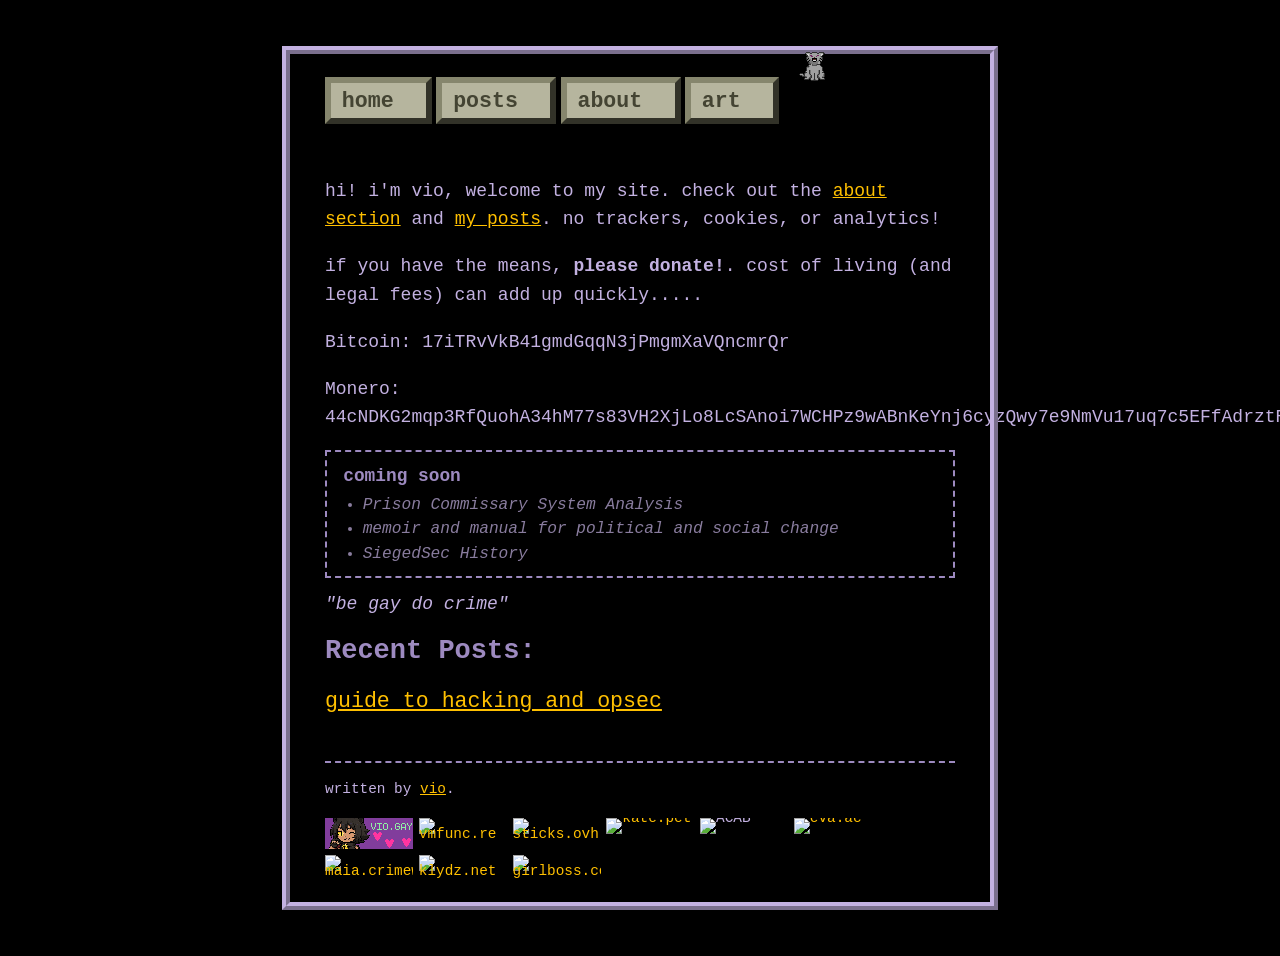
==== index.html @ 80feafe5 "init" ====
<!DOCTYPE html>
<html>
  <head>
    <title>vio's palace</title>

    <link rel="icon" href="./images/favicon.png" type="image/x-icon"/>

    <meta name="viewport" content="width=device-width, initial-scale=1.0">
    <meta charset="UTF-8"> 
    <link href="./style/style.css" rel="stylesheet" type="text/css" media="all">    
  </head>
  <body>
    <div id="container">
    <div id="header">this site requires javascript.</div>
    <div id="content">    
      
      
      <p>hi! i'm vio, welcome to my site. check out the <a href=about.html>about section</a> and <a href=archive.html>my posts</a>. no trackers, cookies, or analytics!</p>
      <p>if you have the means, <strong>please donate!</strong>. cost of living (and legal fees) can add up quickly.....</p>
      <p> Bitcoin: 17iTRvVkB41gmdGqqN3jPmgmXaVQncmrQr</p>
      <p> Monero: 44cNDKG2mqp3RfQuohA34hM77s83VH2XjLo8LcSAnoi7WCHPz9wABnKeYnj6cyzQwy7e9NmVu17uq7c5EFfAdrztR7S96Gh</p>

      <div class="comingsoon">
        <h3>coming soon</h3>
        <ul>
          <li>Prison Commissary System Analysis</li>
          <li>memoir and manual for political and social change</li>
          <li>SiegedSec History</li>
        </ul>
      </div>

		<em><div id="quote-container"></div></em>
      
      <div id="recentpostlistdiv"></div>
      
    </div> 
    <div id="footer"></div>
    </div>    
  <script src="./script.js?v=3.5"></script>
  </body>
</html>
---- style/style.css ----
/* CSS is how you can add style to your website, such as colors, fonts, and positioning of your
   HTML content. To learn how to do something, just try searching Google for questions like
   "how to change link color." */

body {
  background-color: black;
	background-position: top;
	background-repeat: repeat-x;
	background-attachment: fixed;
  font-size: 18px;
  font-family: "Courier New", Courier, monospace;
  margin: 0;
}

p {
  line-height: 1.6em; /*I find the default HTML line-height tends to be a bit claustrophobic for main text*/
}

img {
  max-width: 100%;
  height: auto;
  margin-top: 0.5em;
  margin-bottom: 0.5em;
}
.right {
  float: right;
  margin-left: 1em;
}
.left {
  float: left;
  margin-right: 1em;
}
.center {
  display: block;
  margin-right: auto;
  margin-left: auto;
  text-align: center;
}
@media only screen and (min-width: 600px) {
  .small {
    max-width: 60%;
    height: auto;
  }
}
.caption {
  margin-top: 0;
  font-size: 0.9em;
  font-style: italic;
}

a {
  color: #ffc000;
}
a:hover { 
  background-color: #34220b;
}

h1, h2, h3, h4, h5 {
  color: #9D8AC0;
}

hr {
  border-width: 2px 0 0 0;
  border-style: dashed;
  border-color: #9D8AC0; 
}

/*#CONTAINER is the rectangle that has contains everything but the background!*/
#container {
  margin: 3em auto;
  width: 90%;
	max-width: 700px;
	background-color: black;
  color: #C3B1E1; 
  outline-color: #C3B1E1;
  outline-style: ridge;
  outline-width: 8px;
  outline-offset: 0;
}

#content {
  padding: 10px 5% 20px 5%;
}


/*HEADER STYLE*/
#header {
  background-color: black;
  padding: 0 5%;
}
#header ul {
  display: inline-block;
  list-style-type: none;
  padding: 0;
  margin-bottom: 1em;
  margin-top: 1em;
}
#header li {
  font-size: 1.2em;
  display: inline-block;
  margin-right: 0.2em;
  margin-bottom: 0.8em;
  margin-top: 0.8em;
}
#header li a {
  color: #443;
  background-color: #b6b59e;
  border-width: 0.3em;
  border-style: outset;
  border-color: #86866d;
  padding: 0.3em 1.5em 0.2em 0.5em;
  text-decoration: none;
  font-weight: bold;
}
#header li a:hover {
  background-color: #ceccaa;
  border-color: #98987d;
}
#header li a:active {
  background-color: #8e8d74;
  border-color: #71715c;
  color: black;
}

/*POST LIST STYLE*/
#postlistdiv ul {
  font-size: 1.2em;
  padding: 0;
  list-style-type: none;
}
#recentpostlistdiv ul {
  font-size: 1.2em;
  padding: 0;
  list-style-type: none;
}
.moreposts {
  font-size: 0.8em;
  margin-top: 0.2em;
}

/*NEXT AND PREVIOUS LINKS STYLE*/
#nextprev {
  text-align: center;
  margin-top: 1.4em;
}

/*DISQUS STYLE*/
#disqus_thread {
  margin-top: 1.6em;
}

/*FOOTER STYLE*/
#footer {
  font-size: 0.8em;
  padding: 0 5% 10px 5%;
}

/*COLLAPSIBLE SECTIONS STYLE*/
details {
  margin: 1em 0;
  border-style: dashed;
  border-width: 2px;
  border-color: #9D8AC0;
  padding: 0.3em 1em;
}
details summary {
  cursor: pointer;
  color: #9D8AC0;
  font-weight: bold;
  font-size: 1.1em;
  padding: 0.3em 0;
}
details summary:hover {
  color: #ffc000;
}
details[open] summary {
  margin-bottom: 0.5em;
  border-bottom: 1px dashed #9D8AC0;
}
.art-placeholder {
  font-style: italic;
  opacity: 0.7;
}

/*COMING SOON BOX STYLE*/
.comingsoon {
  margin: 1em 0;
  border-style: dashed;
  border-width: 2px;
  border-color: #9D8AC0;
  padding: 0.3em 1em 0.6em 1em;
  font-size: 0.9em;
}
.comingsoon h3 {
  margin: 0.5em 0 0.4em 0;
  font-size: 1.1em;
}
.comingsoon ul {
  margin: 0;
  padding-left: 1.2em;
}
.comingsoon li {
  line-height: 1.5em;
  opacity: 0.7;
  font-style: italic;
}

/*88x31 BUTTONS STYLE*/
#buttons {
  margin-top: 1.2em;
  line-height: 0;
}
#buttons a,
#buttons img,
#buttons .button-placeholder {
  display: inline-block;
  vertical-align: top;
  margin: 0 0.4em 0.4em 0;
}
#buttons a img {
  margin: 0;
}
#buttons img {
  width: 88px;
  height: 31px;
  image-rendering: pixelated;
}
#buttons a:hover {
  background-color: transparent;
}
#buttons a:hover img {
  outline: 1px solid #ffc000;
}
.button-placeholder {
  width: 88px;
  height: 31px;
  border: 1px dashed #9D8AC0;
  box-sizing: border-box;
  text-align: center;
  font-size: 9px;
  line-height: 29px;
  opacity: 0.6;
}
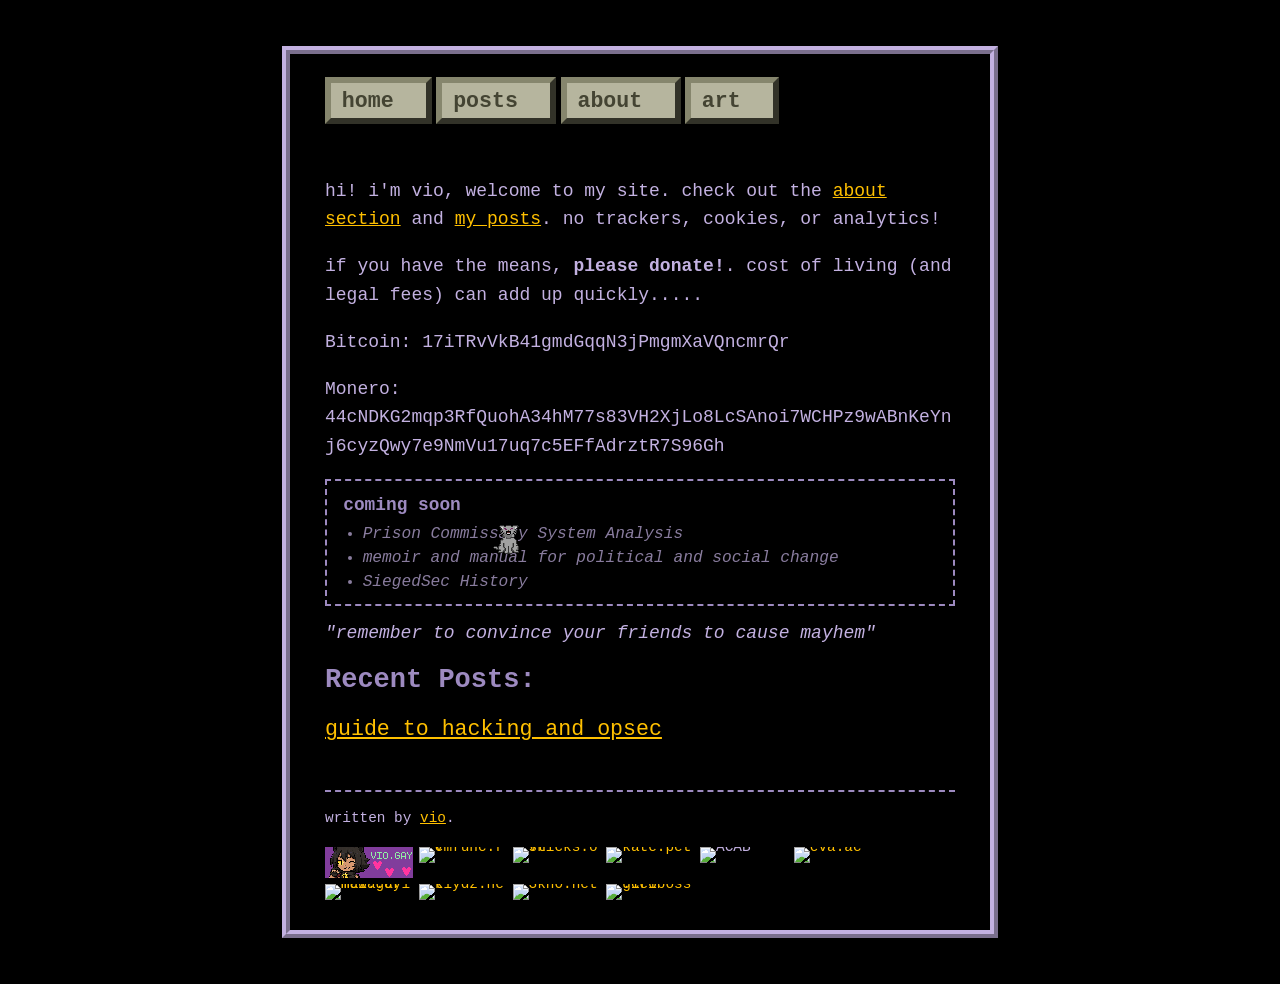
==== commit 4dabe7f1: "Update index.html text wrap fix" ====
--- a/index.html
+++ b/index.html
@@ -17,8 +17,8 @@
       
       <p>hi! i'm vio, welcome to my site. check out the <a href=about.html>about section</a> and <a href=archive.html>my posts</a>. no trackers, cookies, or analytics!</p>
       <p>if you have the means, <strong>please donate!</strong>. cost of living (and legal fees) can add up quickly.....</p>
-      <p> Bitcoin: 17iTRvVkB41gmdGqqN3jPmgmXaVQncmrQr</p>
-      <p> Monero: 44cNDKG2mqp3RfQuohA34hM77s83VH2XjLo8LcSAnoi7WCHPz9wABnKeYnj6cyzQwy7e9NmVu17uq7c5EFfAdrztR7S96Gh</p>
+      <p> Bitcoin: <span class="address">17iTRvVkB41gmdGqqN3jPmgmXaVQncmrQr</span></p>
+	  <p> Monero: <span class="address">44cNDKG2mqp3RfQuohA34hM77s83VH2XjLo8LcSAnoi7WCHPz9wABnKeYnj6cyzQwy7e9NmVu17uq7c5EFfAdrztR7S96Gh</span></p>
 
       <div class="comingsoon">
         <h3>coming soon</h3>
--- a/style/style.css
+++ b/style/style.css
@@ -1,19 +1,18 @@
-/* CSS is how you can add style to your website, such as colors, fonts, and positioning of your
-   HTML content. To learn how to do something, just try searching Google for questions like
-   "how to change link color." */
+
 
 body {
   background-color: black;
-	background-position: top;
-	background-repeat: repeat-x;
-	background-attachment: fixed;
+  background-position: top;
+  background-repeat: repeat-x;
+  background-attachment: fixed;
   font-size: 18px;
   font-family: "Courier New", Courier, monospace;
   margin: 0;
+  overflow-wrap: break-word;
 }
 
 p {
-  line-height: 1.6em; /*I find the default HTML line-height tends to be a bit claustrophobic for main text*/
+  line-height: 1.6em; 
 }
 
 img {
@@ -65,7 +64,6 @@
   border-color: #9D8AC0; 
 }
 
-/*#CONTAINER is the rectangle that has contains everything but the background!*/
 #container {
   margin: 3em auto;
   width: 90%;
@@ -122,7 +120,6 @@
   color: black;
 }
 
-/*POST LIST STYLE*/
 #postlistdiv ul {
   font-size: 1.2em;
   padding: 0;
@@ -138,7 +135,6 @@
   margin-top: 0.2em;
 }
 
-/*NEXT AND PREVIOUS LINKS STYLE*/
 #nextprev {
   text-align: center;
   margin-top: 1.4em;
@@ -240,4 +236,4 @@
   font-size: 9px;
   line-height: 29px;
   opacity: 0.6;
-}+}
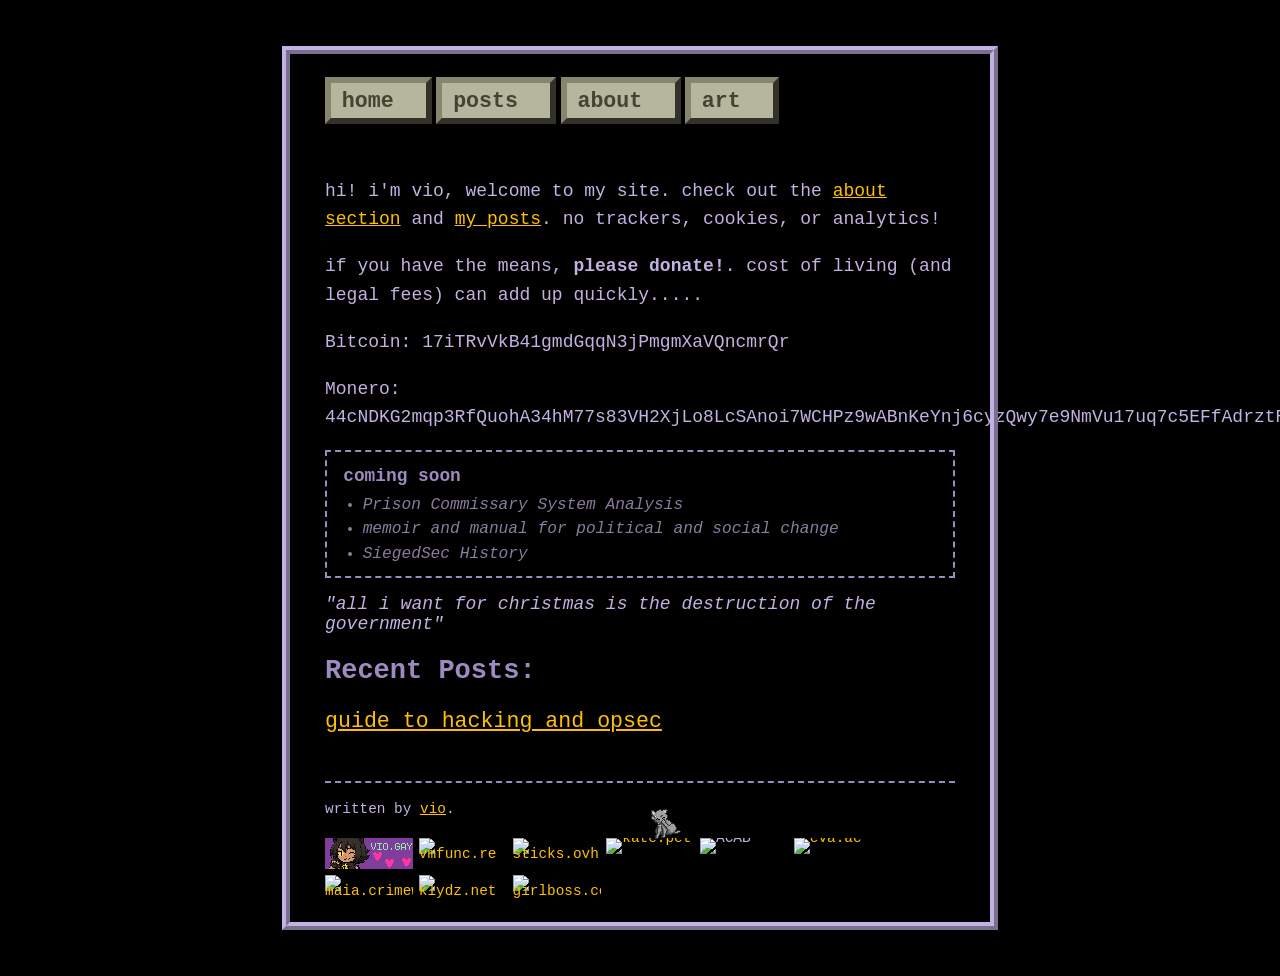
==== commit 14d81a07: "add pc blog" ====
--- a/index.html
+++ b/index.html
@@ -17,8 +17,8 @@
       
       <p>hi! i'm vio, welcome to my site. check out the <a href=about.html>about section</a> and <a href=archive.html>my posts</a>. no trackers, cookies, or analytics!</p>
       <p>if you have the means, <strong>please donate!</strong>. cost of living (and legal fees) can add up quickly.....</p>
-      <p> Bitcoin: <span class="address">17iTRvVkB41gmdGqqN3jPmgmXaVQncmrQr</span></p>
-	  <p> Monero: <span class="address">44cNDKG2mqp3RfQuohA34hM77s83VH2XjLo8LcSAnoi7WCHPz9wABnKeYnj6cyzQwy7e9NmVu17uq7c5EFfAdrztR7S96Gh</span></p>
+      <p> Bitcoin: 17iTRvVkB41gmdGqqN3jPmgmXaVQncmrQr</p>
+      <p> Monero: 44cNDKG2mqp3RfQuohA34hM77s83VH2XjLo8LcSAnoi7WCHPz9wABnKeYnj6cyzQwy7e9NmVu17uq7c5EFfAdrztR7S96Gh</p>
 
       <div class="comingsoon">
         <h3>coming soon</h3>
--- a/style/style.css
+++ b/style/style.css
@@ -1,18 +1,19 @@
-
+/* CSS is how you can add style to your website, such as colors, fonts, and positioning of your
+   HTML content. To learn how to do something, just try searching Google for questions like
+   "how to change link color." */
 
 body {
   background-color: black;
-  background-position: top;
-  background-repeat: repeat-x;
-  background-attachment: fixed;
+	background-position: top;
+	background-repeat: repeat-x;
+	background-attachment: fixed;
   font-size: 18px;
   font-family: "Courier New", Courier, monospace;
   margin: 0;
-  overflow-wrap: break-word;
 }
 
 p {
-  line-height: 1.6em; 
+  line-height: 1.6em; /*I find the default HTML line-height tends to be a bit claustrophobic for main text*/
 }
 
 img {
@@ -64,6 +65,7 @@
   border-color: #9D8AC0; 
 }
 
+/*#CONTAINER is the rectangle that has contains everything but the background!*/
 #container {
   margin: 3em auto;
   width: 90%;
@@ -120,6 +122,7 @@
   color: black;
 }
 
+/*POST LIST STYLE*/
 #postlistdiv ul {
   font-size: 1.2em;
   padding: 0;
@@ -135,6 +138,7 @@
   margin-top: 0.2em;
 }
 
+/*NEXT AND PREVIOUS LINKS STYLE*/
 #nextprev {
   text-align: center;
   margin-top: 1.4em;
@@ -236,4 +240,4 @@
   font-size: 9px;
   line-height: 29px;
   opacity: 0.6;
-}
+}
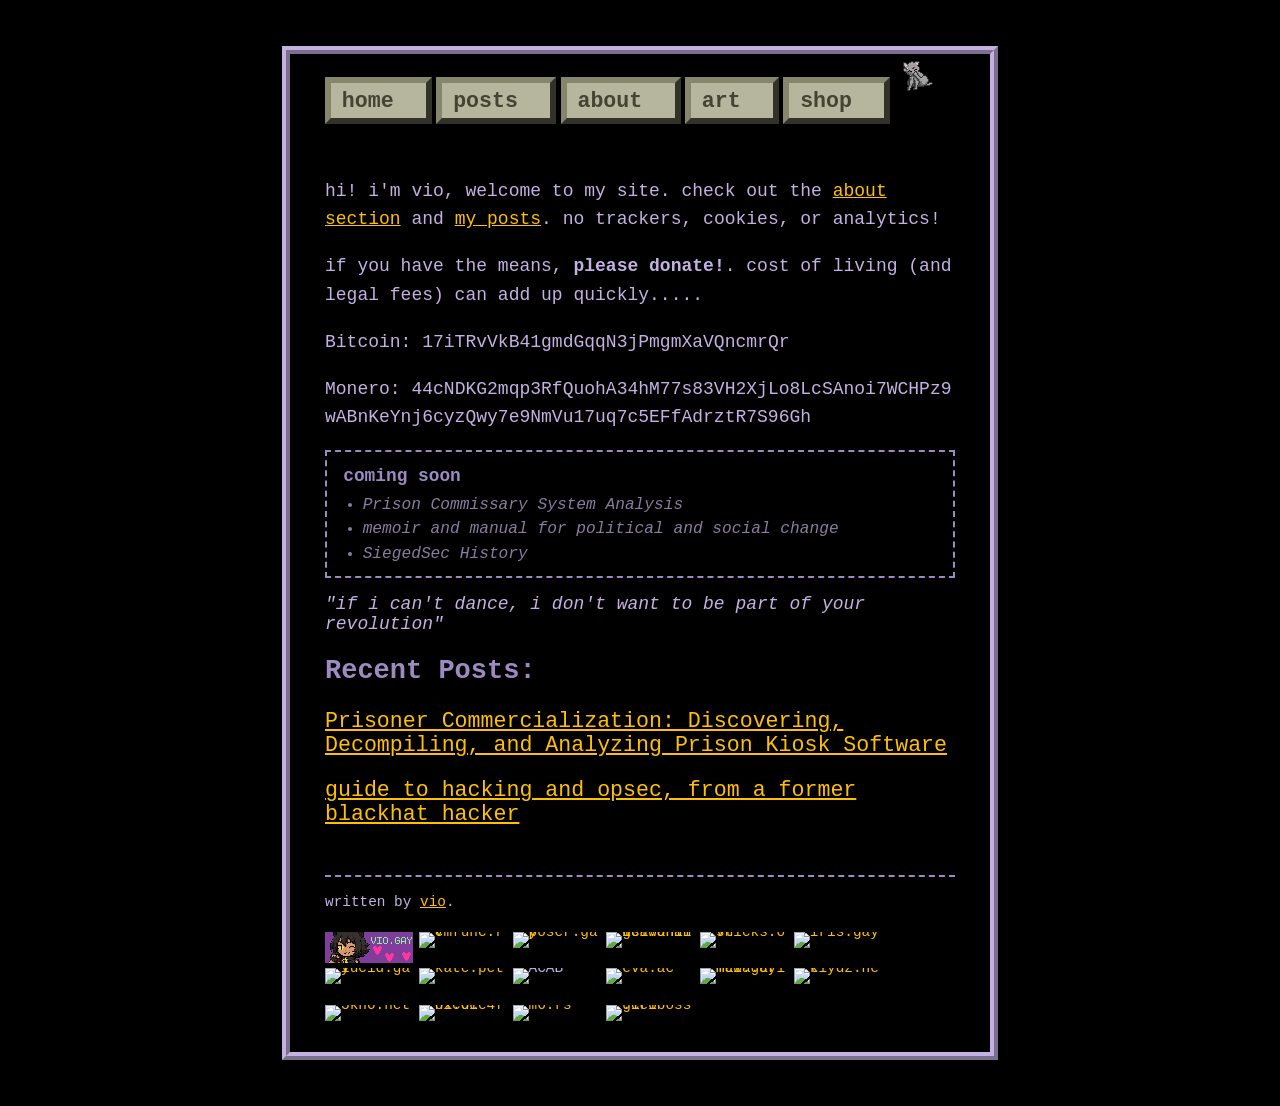
==== commit d7943a0a: "update site" ====
--- a/index.html
+++ b/index.html
@@ -7,7 +7,7 @@
 
     <meta name="viewport" content="width=device-width, initial-scale=1.0">
     <meta charset="UTF-8"> 
-    <link href="./style/style.css" rel="stylesheet" type="text/css" media="all">    
+    <link href="./style/style.css?v=3.7" rel="stylesheet" type="text/css" media="all">    
   </head>
   <body>
     <div id="container">
@@ -17,8 +17,8 @@
       
       <p>hi! i'm vio, welcome to my site. check out the <a href=about.html>about section</a> and <a href=archive.html>my posts</a>. no trackers, cookies, or analytics!</p>
       <p>if you have the means, <strong>please donate!</strong>. cost of living (and legal fees) can add up quickly.....</p>
-      <p> Bitcoin: 17iTRvVkB41gmdGqqN3jPmgmXaVQncmrQr</p>
-      <p> Monero: 44cNDKG2mqp3RfQuohA34hM77s83VH2XjLo8LcSAnoi7WCHPz9wABnKeYnj6cyzQwy7e9NmVu17uq7c5EFfAdrztR7S96Gh</p>
+      <p> Bitcoin: <span class="address">17iTRvVkB41gmdGqqN3jPmgmXaVQncmrQr</span></p>
+	  <p> Monero: <span class="address">44cNDKG2mqp3RfQuohA34hM77s83VH2XjLo8LcSAnoi7WCHPz9wABnKeYnj6cyzQwy7e9NmVu17uq7c5EFfAdrztR7S96Gh</span></p>
 
       <div class="comingsoon">
         <h3>coming soon</h3>
@@ -36,6 +36,6 @@
     </div> 
     <div id="footer"></div>
     </div>    
-  <script src="./script.js?v=3.5"></script>
+  <script src="./script.js?v=3.7"></script>
   </body>
 </html>
--- a/style/style.css
+++ b/style/style.css
@@ -1,19 +1,22 @@
-/* CSS is how you can add style to your website, such as colors, fonts, and positioning of your
-   HTML content. To learn how to do something, just try searching Google for questions like
-   "how to change link color." */
+
 
 body {
   background-color: black;
-	background-position: top;
-	background-repeat: repeat-x;
-	background-attachment: fixed;
+  background-position: top;
+  background-repeat: repeat-x;
+  background-attachment: fixed;
   font-size: 18px;
   font-family: "Courier New", Courier, monospace;
   margin: 0;
+  overflow-wrap: break-word;
+}
+
+.address {
+  word-break: break-all;
 }
 
 p {
-  line-height: 1.6em; /*I find the default HTML line-height tends to be a bit claustrophobic for main text*/
+  line-height: 1.6em; 
 }
 
 img {
@@ -51,8 +54,39 @@
 a {
   color: #ffc000;
 }
-a:hover { 
+a:hover {
   background-color: #34220b;
+}
+
+code {
+  background-color: #1a1530;
+  color: #ffc000;
+  padding: 0.1em 0.35em;
+  border-radius: 3px;
+  font-family: "Courier New", Courier, monospace;
+  font-size: 0.95em;
+  word-break: break-word;
+}
+pre {
+  background-color: #120f22;
+  border: 1px dashed #9D8AC0;
+  border-radius: 4px;
+  padding: 0.8em 1em;
+  overflow-x: auto;
+  overflow-wrap: break-word;
+  word-wrap: break-word;
+  white-space: pre-wrap;
+  line-height: 1.4em;
+}
+pre code {
+  background-color: transparent;
+  color: #C3B1E1;
+  padding: 0;
+  border-radius: 0;
+  font-size: 0.9em;
+  word-break: break-word;
+  overflow-wrap: break-word;
+  white-space: pre-wrap;
 }
 
 h1, h2, h3, h4, h5 {
@@ -65,7 +99,6 @@
   border-color: #9D8AC0; 
 }
 
-/*#CONTAINER is the rectangle that has contains everything but the background!*/
 #container {
   margin: 3em auto;
   width: 90%;
@@ -122,7 +155,6 @@
   color: black;
 }
 
-/*POST LIST STYLE*/
 #postlistdiv ul {
   font-size: 1.2em;
   padding: 0;
@@ -138,7 +170,6 @@
   margin-top: 0.2em;
 }
 
-/*NEXT AND PREVIOUS LINKS STYLE*/
 #nextprev {
   text-align: center;
   margin-top: 1.4em;
@@ -240,4 +271,4 @@
   font-size: 9px;
   line-height: 29px;
   opacity: 0.6;
-}+}
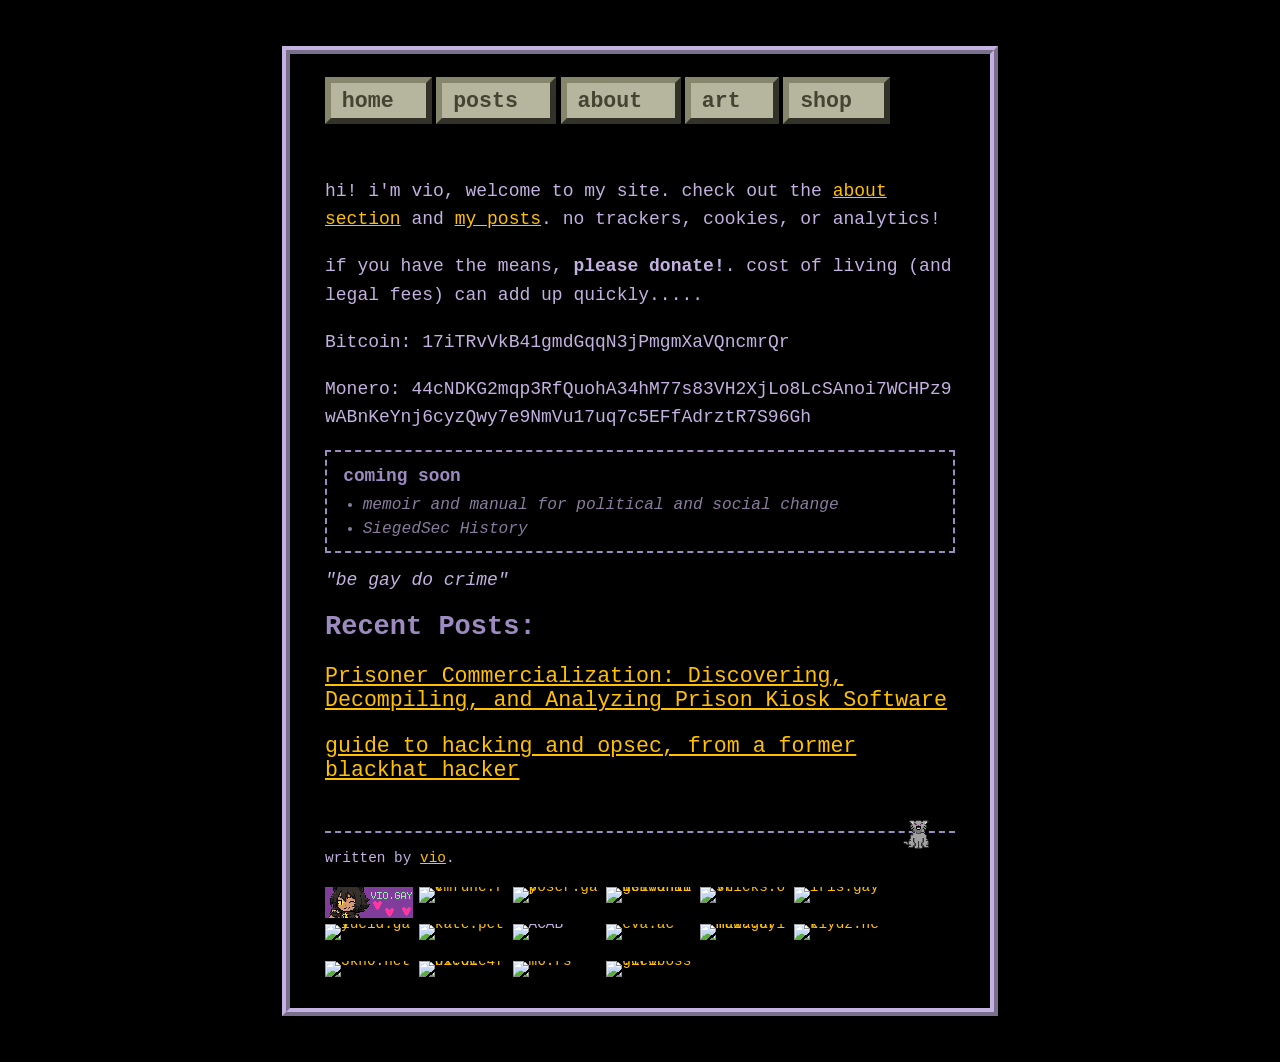
==== commit 76f7e5e6: "Update index.html" ====
--- a/index.html
+++ b/index.html
@@ -23,7 +23,6 @@
       <div class="comingsoon">
         <h3>coming soon</h3>
         <ul>
-          <li>Prison Commissary System Analysis</li>
           <li>memoir and manual for political and social change</li>
           <li>SiegedSec History</li>
         </ul>
